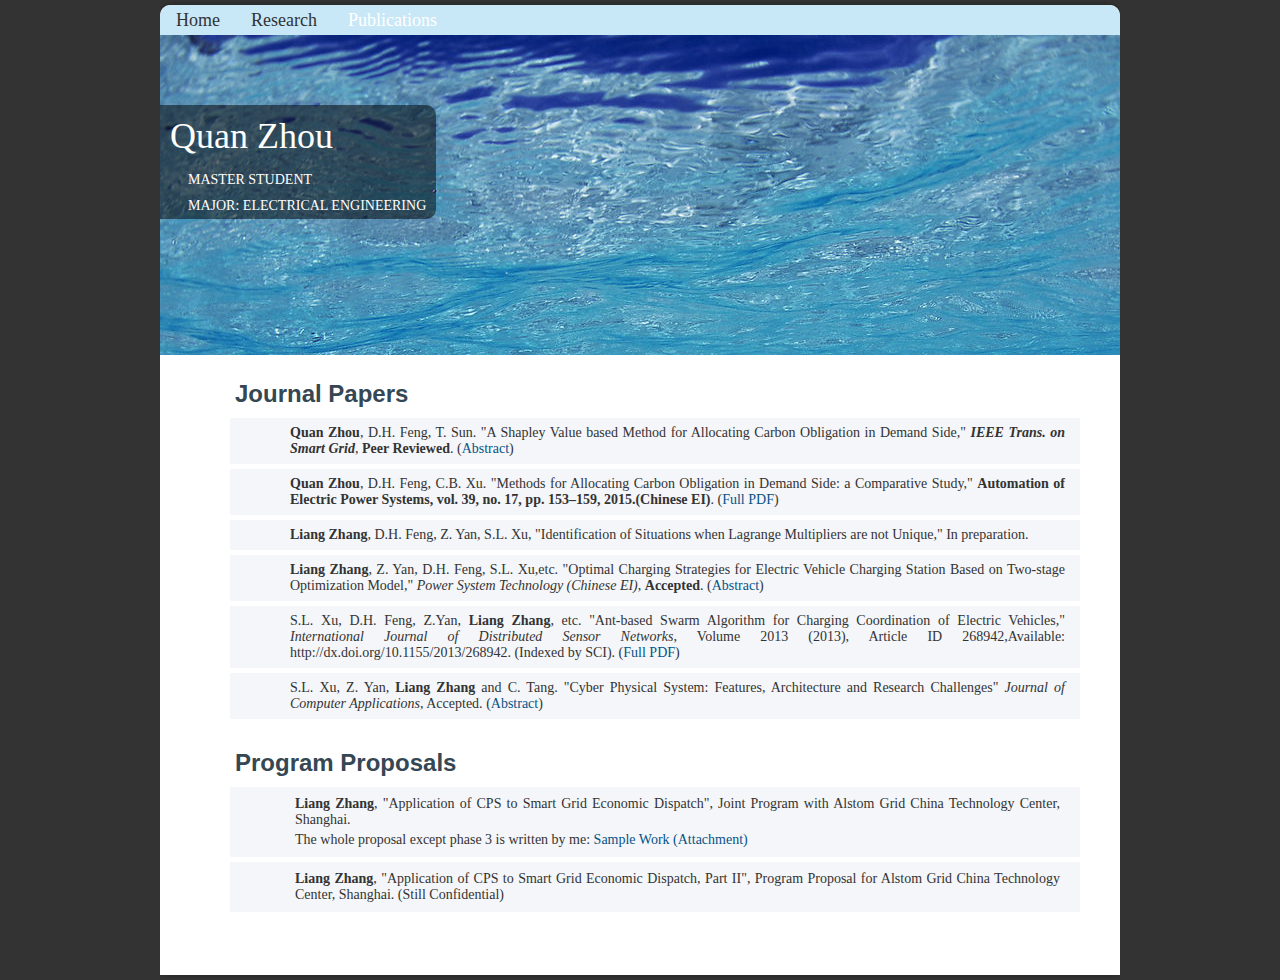
==== publications.html @ 42ec5f46 "Init" ====
<!DOCTYPE html>
<html>
<head>
    <meta  charset="utf-8">
    <link rel="stylesheet" href="css/myStyle.css">
    <link rel="stylesheet" href="css/myStyle_2.css">
    <script type="text/javascript" src="js/branding.js"></script>
    <script type="text/javascript" src="js/curvycorners.js"></script>

    <style type="text/css">
        <!--
        .STYLE1 {font-size: 24px}
        .STYLE10 {font-size: 14px; font-weight: bold; color: #354753; }
        .STYLE23 {color: #FF0000}
        .STYLE25 {color: #FF3300}
        .STYLE26 {color: #FF9900}
        .STYLE27 {color: #FFCC00}
        .STYLE28 {color: #FFFF00}
        .STYLE30 {color: #66CC00}
        .STYLE32 {color: #669900}
        .STYLE33 {color: #0066FF}
        .STYLE34 {color: #0000FF}
        .STYLE35 {color: #6633FF}
        .STYLE36 {color: #6600FF}
        .STYLE40 {font-size: 14px; font-weight: bold; color: #000000; }
        .STYLE42 {
            font-size: 18px;
            font-weight: bold;
            color: #000000;
        }
        .STYLE43 {
            font-size: 12px;
            font-style: italic;
            color: #000000;
        }
        .STYLE44 {
            font-size: 12px;
            color: #000000;
        }
        .STYLE47 {font-size: 12px}
        .STYLE48 {font-size: 14px}
        .STYLE52 {font-size: 18px; font-weight: bold; }
        .STYLE53 {color: #000000}
        .STYLE62 {font-size: 36px; font-weight: bold; color: #FFFFFF; }
        .STYLE63 {font-size: 12px; color: #000000; font-weight: bold; }
        .STYLE65 {color: #0000CC}
        .STYLE12 {font-family: Geneva, Arial, Helvetica, sans-serif}
        .STYLE13 {font-family: "Times New Roman", Times, serif}
        .STYLE66 {font-size: 14px; font-weight: bold; color: #0000CC; }
        .STYLE70 {
            color: #C8DDE9;
            font-size: 14px;
            font-family: Verdana, Arial, Helvetica, sans-serif;
        }
        -->
    </style>

    <title></title>
</head>
<body>
<div id="container">
    <div id="wrapper" style="background-color: #FFFFFF">
        <div id="nav">
            <ul>
                <li><a href="index.html">Home</a></li>
                <li><a href="research.html">Research</a></li>
                <li><a href="publications.html"><span style="color: #FFFFFF;">Publications</span></a></li>
            </ul>
        </div>
        <div id="banner">
            <div id="name">
                <h1>Quan Zhou</h1>
                <p>Master Student</p>
                <p>Major: Electrical Engineering</p>
            </div>
        </div>

        <div id="center_content">
            <div class="center_text">
                <h2 class="STYLE1">Journal Papers</h2>
                <div class="service_tab"><span class="STYLE2"><strong>Quan Zhou</strong>, D.H. Feng, T. Sun. "A Shapley Value based Method for Allocating Carbon Obligation in Demand Side,"
                    <em><strong> IEEE Trans. on Smart Grid</strong></em>, <strong>Peer Reviewed</strong>. <span class="STYLE9">(<a href="document/ALLOABSTRACT.pdf" target="_blank">Abstract</a>) </span></span><span class="STYLE10"></span></div>
                <div class="service_tab"><span class="STYLE2"><strong>Quan Zhou</strong>, D.H. Feng, C.B. Xu. "Methods for Allocating Carbon Obligation in Demand Side:
a Comparative Study,"
                     <strong>Automation of Electric Power Systems, vol. 39, no. 17, pp. 153–159, 2015.(Chinese EI)</strong>. <span class="STYLE9">(<a href="document/ALLOPDF.pdf" target="_blank">Full PDF</a>) </span></span><span class="STYLE10"></span></div>
                <div class="service_tab"><span class="STYLE2"><strong>Liang Zhang</strong>, D.H. Feng, Z. Yan, S.L. Xu,  "Identification of Situations when Lagrange Multipliers are not Unique,"
                     In preparation. </a> </span></span><span class="STYLE10"></span></div>
                <div class="service_tab"><span class="STYLE2"><strong>Liang Zhang</strong>, Z. Yan, D.H. Feng, S.L. Xu,etc. "Optimal Charging Strategies for Electric Vehicle Charging Station Based on Two-stage Optimization Model,"
                    <em> Power System Technology (Chinese EI)</em>, <strong>Accepted</strong>. <span class="STYLE9">(<a href="document/Two%20stage.pdf" target="_blank">Abstract</a>) </span></span><span class="STYLE10"></span></div>
                <div class="service_tab"><span class="STYLE2">S.L. Xu, D.H. Feng, Z.Yan, <strong>Liang Zhang</strong>, etc. "Ant-based Swarm Algorithm for Charging Coordination of Electric Vehicles," <em>International Journal of Distributed Sensor Networks</em>, Volume 2013 (2013), Article ID 268942,Available: http://dx.doi.org/10.1155/2013/268942. (Indexed by SCI). <span class="STYLE9">(<a href="document/Ant-Based%20Swarm%20Algorithm%20for%20Charging%20Coordination%20of%20Electric%20Vehicles.pdf" target="_blank">Full PDF</a>) </span></span><span class="STYLE10"></span></div>
                <div class="service_tab"><span class="STYLE2">S.L. Xu, Z. Yan, <strong>Liang Zhang</strong> and C. Tang. "Cyber Physical System: Features, Architecture and Research Challenges" <em>Journal of Computer Applications</em>, Accepted. <span class="STYLE9">(<a href="document/CPS%20abstract.pdf" target="_blank">Abstract</a>) </span></span><span class="STYLE10"></span></div>

            </div>
            <!-- end of left_content -->
            <!-- end of right_content -->

            <div class="center_text">
                <h2 class="STYLE1">Program Proposals </h2>
                <div class="service_tab STYLE5">
                    <p class="STYLE2"><strong>Liang Zhang</strong>, "Application of CPS to Smart Grid Economic Dispatch", Joint Program with Alstom Grid China Technology Center, Shanghai.
                    <p> The whole proposal except phase 3 is written by me:   <a href="document/Proposal_CPS_1.pdf">     Sample Work (Attachment) </a>    </p>
                </div>
                <div class="service_tab">
                    <p class="STYLE2">
                        <strong>Liang Zhang</strong>, "Application of CPS to Smart Grid Economic Dispatch, Part II", Program Proposal for Alstom Grid China Technology Center, Shanghai. (Still Confidential)
                    </p>
                </div>

                <div class="center_text">
                    <h2 class="STYLE1">&nbsp;</h2>
                </div>
            </div>
            <div style="clear:both;"></div>
        </div>

    </div>

</body>
</html>
---- css/myStyle.css ----
@charset "utf-8";
/* CSS Document */

a:link, a:visited {
    text-decoration:none;
    color:#065388;
}
a:hover {
    color:#990000;
}
a.current:link, a.current:visited {
    color:#111;
    font-weight:bold;
}
img { border:none; }

body {
    margin:0;
    padding:0;
    background-color:#333;
    color:#333;
    font-family:Georgia;
}

#container {
    width:960px;
    margin:auto;
    font-size:14px;
    position: relative;
    -moz-border-radius-topleft:10px;
    -webkit-border-top-left-radius:10px;
    -moz-border-radius-topright:10px;
    -webkit-border-top-right-radius:10px;
    overflow: hidden;

}
#ucb {
}
#wrapper {
    box-shadow: 0 0 5px #222;
    -webkit-box-shadow: 0 0 5px #222;
    -moz-box-shadow: 0 0 5px #222;

    margin:5px 0;
    overflow:hidden;
    -moz-border-radius-topleft:10px;
    -webkit-border-top-left-radius:10px;
    -moz-border-radius-topright:10px;
    -webkit-border-top-right-radius:10px;


}
#banner {
    color:#FFF;



    background-color:#FFF;
    margin:0;
    font-family: Georgia;

    background-image: url(../img/sky_1.jpg);
    height: 320px;


}
#name {
    position: absolute;
    top:105px;
    left:0px;
    float: left;
    background-image:url(../img/black50.png);
    -moz-border-radius-topright:10px;
    -webkit-border-top-right-radius:10px;
    -moz-border-radius-bottomright:10px;
    -webkit-border-bottom-right-radius:10px;
}
h1 {
    margin:0;
    padding: 10px;
    font-size:36px;
    font-weight: normal;


}
#name p {
    margin:0;
    padding: 5px 10px;
    text-transform: uppercase;
    font-size:14px;


}
#nav {
    overflow:hidden;
    width:960px;

    background-color: #c8e8f7;
    -moz-border-radius-topleft:10px;
    -webkit-border-top-left-radius:10px;
    -moz-border-radius-topright:10px;
    -webkit-border-top-right-radius:10px;


}
#nav ul {

    list-style:none;
    margin:0;
    padding:0;
    position:relative;
}
#nav ul li {
    display:block;
    float:left;
    list-style:none;
    margin:0;
    padding:0;

}
#nav ul li a {
    display:block;
    margin:0 0 0 1px;
    padding:0px 15px;
    color:#333;
    text-decoration:none;
    line-height:30px;
    font-size: 18px;

}
#nav ul li a:hover {
    color:#FFF;
}
#page {
    background-color:#EEE;
    border-top:1px solid #e5e5e5;
    overflow:auto;
    padding:15px 0;
    clear: both;
    /*
    -moz-border-radius-bottomleft:10px;
    -webkit-border-bottom-left-radius:10px;
    -moz-border-radius-bottomright:10px;
    -webkit-border-bottom-right-radius:10px;
    */
}
#sidebar {
    min-width:210px;
    margin:0 15px;
    float:right;
    line-height:140%;
    background-color:#EEE;
    border: 1px solid #E5E5E5;
}

#sidebar h3, #sidebar p {
    padding:0 10px;
}
#content {
    margin-left:15px;
    margin-right:15px;
    line-height:160%;
}
#footer {
    padding:15px;
    overflow:auto;
    color:#FFF;
    font-size:90%;
    text-align:right;
}
#footer img {
    float:left;
    margin-right:15px;
}

h2 {
    margin-top:0;
    color:#494949;
    font-weight:normal;
    font-size:200%;
}

.right {
    float:right;
    margin: 0 0 15px 15px;
}
.left {
    float:left;
    margin:0 15px 15px 0;
}

#contentbar {
    width:210px;
    margin-top: 0;
    margin-right: 15px;
    margin-bottom: 0;
    margin-left: 0px;
    float:left;
    line-height:140%;
    background-color:#FFF;
    /*	border: 1px solid #E5E5E5;*/
}

#contentbar h3, #contentbar p {
    padding:0 10px;
}
#fac_photo {margin-left:auto; margin-right:auto; display:block; padding:10px;}
#name p {padding-left:2em}
/* uncomment the specific line to hide the content div on specific pages */
/* .contentbar1 {display:none}  */
.contentbar2 {display:none}
/* .contentbar3 {display:none}  */
/* .contentbar4 {display:none}  */
/* .contentbar5 {display:none}  */
---- css/myStyle_2.css ----
p{
    padding:2px 5px 2px 5px;
    text-align:justify;
    margin:0px;
}
a:hover{
    text-decoration:underline;
}
p.anunt a{
    background:url(images/newspaper.gif) no-repeat top left;
    padding-left:25px;
    padding-bottom:5px;
    text-align:justify;
    text-decoration:none;
    color:#333333;

}
p.anunt a:hover{
    text-decoration:underline;
}
/*
h1{
    font-size:16px;
    font-weight:bold;
    font-family:Arial, Helvetica, sans-serif;
    color:#fff;
    padding:5px;
    margin:0px;
    text-decoration:none;
}
*/
h2{
    font-size:16px;
    font-weight:bold;
    font-family:Arial, Helvetica, sans-serif;
    color:#354753;
    padding:5px;
    margin:0px;
    text-decoration:none;
}
img.img_left{
    float:left;
    padding:0px 8px 8px 0px;
}


#main_container{
    width:900px;
    height:auto;
    margin:auto;
    padding:0px;
}
#header{
    width:900px;
    height:88px;
    background:url(images/header_light_bg.jpg) no-repeat left top;
    margin:auto;
}
.left{
    float:left;
    padding-left:7px;
}
#header_logo{
    width:276px;
    height:68px;
    float:left;
    padding:20px 0 0 5px;
}

#search_tab{
    width:230px;
    float:right;
    padding-top:10px;
    font-size:10px;
}
input.search_input{
    width:167px;
    height:17px;
    color:#818a8e;
    background-color:#403a39;
    padding-left:10px;
    border:none;
}
/*------------------------------main content-----------------------*/
#main_content{
    width:900px;
    margin:auto;
    clear:both;
    background-color:#FFFFFF;
}




/*------------------------middle_content-----------*/
#middle_content{
    width:823px;
    height:264px;
    background:url(images/middle_banner.jpg) no-repeat center;
    margin-top: 5px;
    margin-right: auto;
    margin-bottom: 0px;
    margin-left: auto;
}

#middle_content_contact{
    width:823px;
    height:164px;
    margin:10px auto 0px auto;
    background:url(images/middle_banner_contact.jpg) no-repeat center ;
}
.middle_text{
    width:550px;
    margin:0px;
    text-align:justify;
    color:#c8dde9;
    padding-top: 5px;
    padding-right: 0;
    padding-bottom: 0;
    padding-left: 30px;
    height: auto;
}
.center_text{
    width: auto;
    text-align:justify;
    padding-top: 20px;
    padding-right: 0;
    padding-bottom: 0;
    padding-left: 30px;
    margin-top: 0px;
    margin-right: 0px;
    margin-bottom: 0px;
    margin-left: 0px;
}
#center_content{
    width:880px;
    margin:auto;
}
.left_content{
    width:430px;
    float:left;
}
.right_content{
    width:430px;
    float:left;
}
.news_tab{
    clear:both;
    padding:5px 0 5px 0;
}


.wide_content{
    width:860px;
    margin: auto;
    clear:both;
    padding:10px 0 15px 0;
}
.wide_content_services{
    width:820px;
    margin: auto;
    clear:both;
    padding:10px 0 15px 0;
}
.service_tab{
    width:auto;
    background:url(../img/service_icon.gif) no-repeat left;
    background-position:10px 5px;
    padding:7px 15px 7px 60px;
    background-color:#f4f6f9;
    margin:5px 0 5px 0;
}

.bottom_tab{
    width:200px;
    height:45px;
    float:left;
    margin-left:30px;
    margin-bottom:15px;
    background:url(images/bottom_box.gif) no-repeat center;
    background-position:0px 0px;
    padding-left:40px;
    color:#354753;
    font-size:10px;
    line-height:45px;
}

.contact_tab{
    width:270px;
    height:auto;
    padding:20px 60px 20px 60px;
    background-color:#f4f6f9;
    margin:5px auto 5px auto;
}
#fields label {
    width: 260px;
    display: block;
    padding: 0px;
}
#fields input {
    border: 1px solid #C8D2D9;
    margin: 0 0 3px 0;
    width: 260px;
}
#fields textarea {
    border: 1px solid #C8D2D9;
    margin: 0 0 3px 0;
    width: 260px;
    height: 63px;
}
#send input {
    width: 53px;
    height: 18px;
    margin: 0px;
}


/*-------------------footer------------------------*/
#footer{
    width:900px;
    height:35px;
    clear:both;
    background-color:#c7c6c6;
}
ul.footer_menu {
    list-style:none;
    float:right;
    display:block;
    width:200;
    margin:0px;
    padding-top: 5px;
    padding-right: 20px;
    padding-bottom: 0;
    padding-left: 0px;
}

ul.footer_menu li {
    display:inline; font-size:10px;}

a.nav_footer:link, a.nav_footer:visited {
    display:block; float:left; padding:5px 6px 5px 10px; margin:0;
    text-decoration:none; color:#2F2626;}

a.nav_footer:hover {
    display:block; float:left; padding:5px 6px 5px 10px; margin:0;
    text-decoration:underline; color:#2F2626;}

a.nav_footer:active {
    display:block; float:left; padding:5px 6px 5px 10px; margin:0;
    text-decoration:none;  color:#2F2626;}

#copyright{
    float:left;
    padding:0px;
}
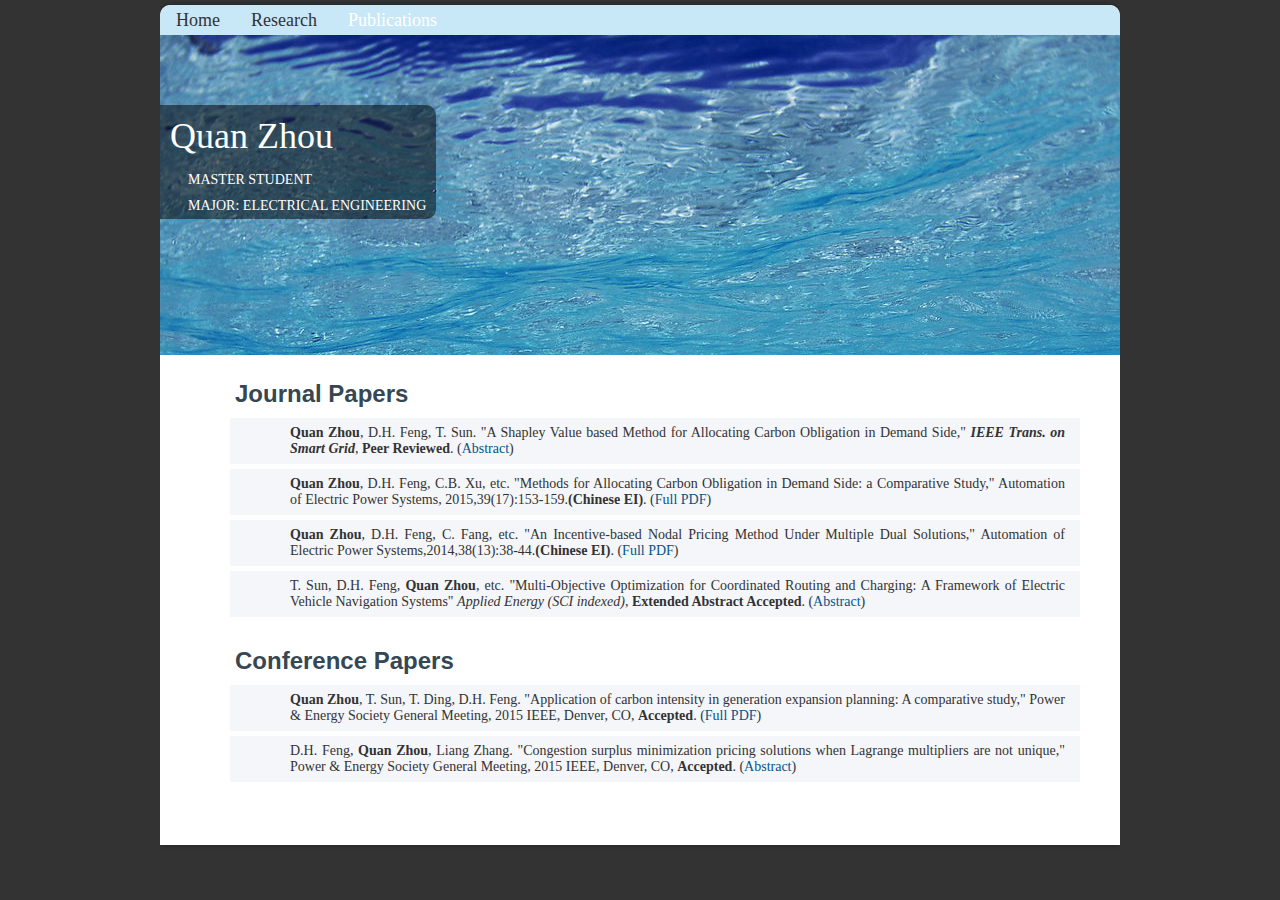
==== commit 470437f4: "v1" ====
--- a/publications.html
+++ b/publications.html
@@ -80,31 +80,23 @@
                 <h2 class="STYLE1">Journal Papers</h2>
                 <div class="service_tab"><span class="STYLE2"><strong>Quan Zhou</strong>, D.H. Feng, T. Sun. "A Shapley Value based Method for Allocating Carbon Obligation in Demand Side,"
                     <em><strong> IEEE Trans. on Smart Grid</strong></em>, <strong>Peer Reviewed</strong>. <span class="STYLE9">(<a href="document/ALLOABSTRACT.pdf" target="_blank">Abstract</a>) </span></span><span class="STYLE10"></span></div>
-                <div class="service_tab"><span class="STYLE2"><strong>Quan Zhou</strong>, D.H. Feng, C.B. Xu. "Methods for Allocating Carbon Obligation in Demand Side:
+                <div class="service_tab"><span class="STYLE2"><strong>Quan Zhou</strong>, D.H. Feng, C.B. Xu, etc. "Methods for Allocating Carbon Obligation in Demand Side:
 a Comparative Study,"
-                     <strong>Automation of Electric Power Systems, vol. 39, no. 17, pp. 153–159, 2015.(Chinese EI)</strong>. <span class="STYLE9">(<a href="document/ALLOPDF.pdf" target="_blank">Full PDF</a>) </span></span><span class="STYLE10"></span></div>
-                <div class="service_tab"><span class="STYLE2"><strong>Liang Zhang</strong>, D.H. Feng, Z. Yan, S.L. Xu,  "Identification of Situations when Lagrange Multipliers are not Unique,"
-                     In preparation. </a> </span></span><span class="STYLE10"></span></div>
-                <div class="service_tab"><span class="STYLE2"><strong>Liang Zhang</strong>, Z. Yan, D.H. Feng, S.L. Xu,etc. "Optimal Charging Strategies for Electric Vehicle Charging Station Based on Two-stage Optimization Model,"
-                    <em> Power System Technology (Chinese EI)</em>, <strong>Accepted</strong>. <span class="STYLE9">(<a href="document/Two%20stage.pdf" target="_blank">Abstract</a>) </span></span><span class="STYLE10"></span></div>
-                <div class="service_tab"><span class="STYLE2">S.L. Xu, D.H. Feng, Z.Yan, <strong>Liang Zhang</strong>, etc. "Ant-based Swarm Algorithm for Charging Coordination of Electric Vehicles," <em>International Journal of Distributed Sensor Networks</em>, Volume 2013 (2013), Article ID 268942,Available: http://dx.doi.org/10.1155/2013/268942. (Indexed by SCI). <span class="STYLE9">(<a href="document/Ant-Based%20Swarm%20Algorithm%20for%20Charging%20Coordination%20of%20Electric%20Vehicles.pdf" target="_blank">Full PDF</a>) </span></span><span class="STYLE10"></span></div>
-                <div class="service_tab"><span class="STYLE2">S.L. Xu, Z. Yan, <strong>Liang Zhang</strong> and C. Tang. "Cyber Physical System: Features, Architecture and Research Challenges" <em>Journal of Computer Applications</em>, Accepted. <span class="STYLE9">(<a href="document/CPS%20abstract.pdf" target="_blank">Abstract</a>) </span></span><span class="STYLE10"></span></div>
+                     Automation of Electric Power Systems, 2015,39(17):153-159.</span><strong>(Chinese EI)</strong>. <span class="STYLE9">(<a href="document/ALLOPDF.pdf" target="_blank">Full PDF</a>) </span></span><span class="STYLE10"></span></div>
+                <div class="service_tab"><span class="STYLE2"><strong>Quan Zhou</strong>, D.H. Feng, C. Fang, etc. "An Incentive-based Nodal Pricing Method Under Multiple Dual Solutions,"
+                     Automation of Electric Power Systems,2014,38(13):38-44.</span><strong>(Chinese EI)</strong>. <span class="STYLE9">(<a href="document/MDS.pdf" target="_blank">Full PDF</a>) </span></span><span class="STYLE10"></span></div>
+                <div class="service_tab"><span class="STYLE2">T. Sun, D.H. Feng, <strong>Quan Zhou</strong>, etc. "Multi-Objective Optimization for Coordinated Routing and Charging: A Framework of Electric Vehicle Navigation Systems" <em>Applied Energy (SCI indexed)</em>, <strong>Extended Abstract Accepted</strong>. <span class="STYLE9">(<a href="document/EV.pdf" target="_blank">Abstract</a>) </span></span><span class="STYLE10"></span></div>
 
             </div>
             <!-- end of left_content -->
             <!-- end of right_content -->
 
             <div class="center_text">
-                <h2 class="STYLE1">Program Proposals </h2>
-                <div class="service_tab STYLE5">
-                    <p class="STYLE2"><strong>Liang Zhang</strong>, "Application of CPS to Smart Grid Economic Dispatch", Joint Program with Alstom Grid China Technology Center, Shanghai.
-                    <p> The whole proposal except phase 3 is written by me:   <a href="document/Proposal_CPS_1.pdf">     Sample Work (Attachment) </a>    </p>
-                </div>
-                <div class="service_tab">
-                    <p class="STYLE2">
-                        <strong>Liang Zhang</strong>, "Application of CPS to Smart Grid Economic Dispatch, Part II", Program Proposal for Alstom Grid China Technology Center, Shanghai. (Still Confidential)
-                    </p>
-                </div>
+                <h2 class="STYLE1">Conference Papers </h2>
+                <div class="service_tab"><span class="STYLE2"><strong>Quan Zhou</strong>, T. Sun, T. Ding, D.H. Feng. "Application of carbon intensity in generation expansion planning: A comparative study,"
+                    Power & Energy Society General Meeting, 2015 IEEE, Denver, CO, </span><strong>Accepted</strong>. <span class="STYLE9">(<a href="document/PES1.pdf" target="_blank">Full PDF</a>) </span></span><span class="STYLE10"></span></div>
+                <div class="service_tab"><span class="STYLE2">D.H. Feng, <strong>Quan Zhou</strong>, Liang Zhang. "Congestion surplus minimization pricing solutions when Lagrange multipliers are not unique,"
+                    Power & Energy Society General Meeting, 2015 IEEE, Denver, CO, </span><strong>Accepted</strong>. <span class="STYLE9">(<a href="document/PES2.pdf" target="_blank">Abstract</a>) </span></span><span class="STYLE10"></span></div>
 
                 <div class="center_text">
                     <h2 class="STYLE1">&nbsp;</h2>
